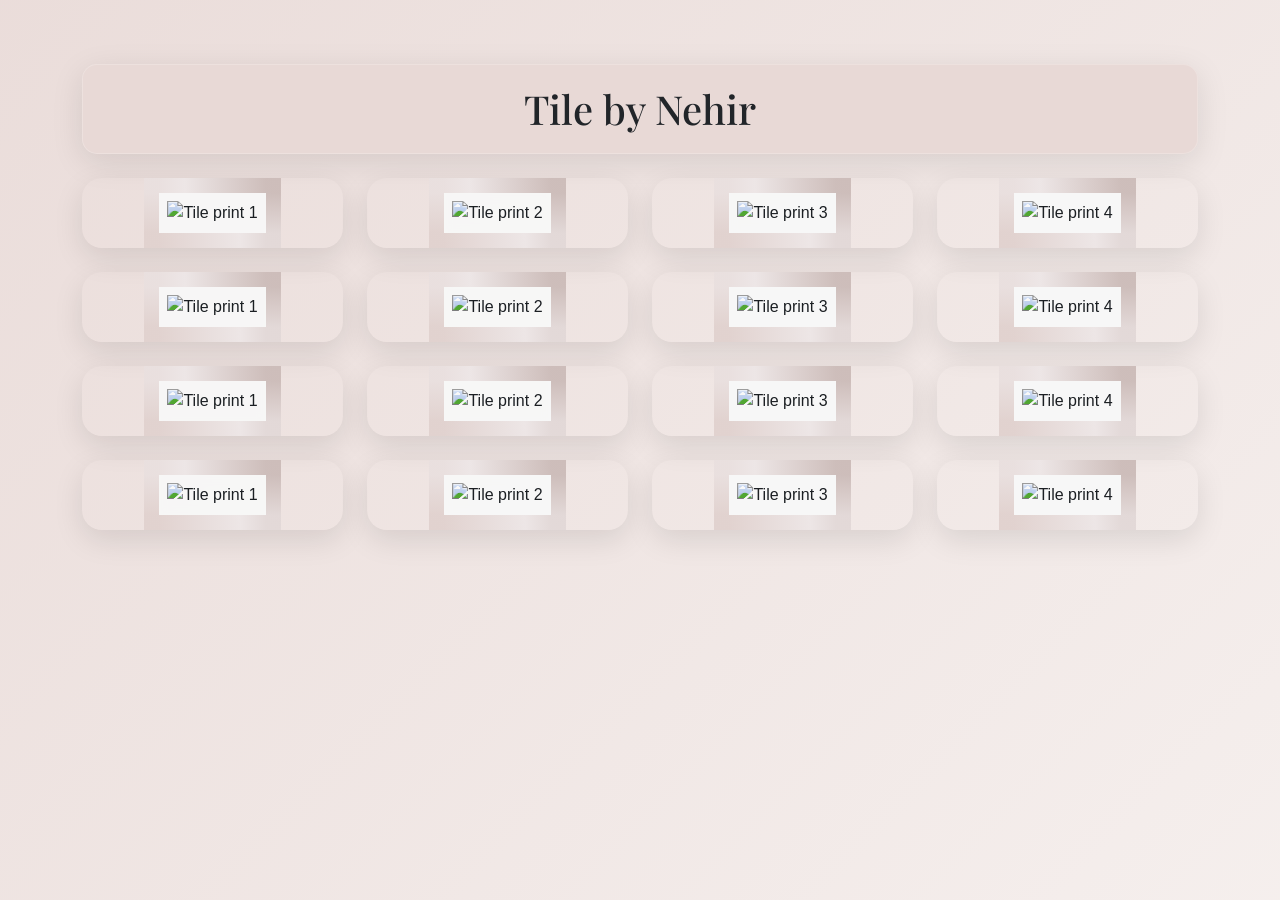
==== tile-activity/tile.html @ ba00f667 "Responsive layout and hover effects" ====
<!DOCTYPE html>
<html lang="en">
  <head>
    <meta charset="UTF-8" />
    <meta name="viewport" content="width=device-width, initial-scale=1.0" />
    <title>Tile by Nehir</title>

    <!-- ✅ You’re in the right file! Edit this one! -->
    <!-- This is the Tile by Nehir layout activity -->

    <!-- 📌 Add the Bootstrap 5 CDN here when ready -->
    <!-- Example: <link href="..." rel="stylesheet"> -->
    <meta name="viewport" content="width=device-width, initial-scale=1">
    <link href="https://cdn.jsdelivr.net/npm/bootstrap@5.3.6/dist/css/bootstrap.min.css" rel="stylesheet" integrity="sha384-4Q6Gf2aSP4eDXB8Miphtr37CMZZQ5oXLH2yaXMJ2w8e2ZtHTl7GptT4jmndRuHDT" crossorigin="anonymous">
 
    <link rel="stylesheet" href="style.css" />
    <link
      href="https://fonts.googleapis.com/css2?family=Playfair+Display&display=swap"
      rel="stylesheet"
    />
  </head>
  <body>
    <!-- Main container for your layout -->
    <div class="container py-5">
      <!-- Heading styled with Playfair Display font and centered -->
      <h1
        class="text-center mb-4"
        style="
          font-family: 'Playfair Display', serif;
          background-color: #e8d9d6;
        "
      >
        Tile by Nehir
      </h1>      

      <div class="row justify-content-center tile-grid">
        <!-- Modern responsive tile layout with magnetic hover effects -->
        <div class="col-12 col-sm-6 col-md-3 mb-4 text-center tile-container">
          <div class="tile-wrapper">
            <img src="../assets/tile1.jpg" alt="Tile print 1" class="img-fluid border-tile modern-tile" />
          </div>
        </div>
        <div class="col-12 col-sm-6 col-md-3 mb-4 text-center tile-container">
          <div class="tile-wrapper">
            <img src="../assets/tile2.jpg" alt="Tile print 2" class="img-fluid border-tile modern-tile" />
          </div>
        </div>
        <div class="col-12 col-sm-6 col-md-3 mb-4 text-center tile-container">
          <div class="tile-wrapper">
            <img src="../assets/tile3.jpg" alt="Tile print 3" class="img-fluid border-tile modern-tile" />
          </div>
        </div>
        <div class="col-12 col-sm-6 col-md-3 mb-4 text-center tile-container">
          <div class="tile-wrapper">
            <img src="../assets/tile4.jpg" alt="Tile print 4" class="img-fluid border-tile modern-tile" />
          </div>
        </div>
      </div>
      <div class="row justify-content-center tile-grid">
        <!-- Modern responsive tile layout with magnetic hover effects -->
        <div class="col-12 col-sm-6 col-md-3 mb-4 text-center tile-container">
          <div class="tile-wrapper">
            <img src="../assets/tile1.jpg" alt="Tile print 1" class="img-fluid border-tile modern-tile" />
          </div>
        </div>
        <div class="col-12 col-sm-6 col-md-3 mb-4 text-center tile-container">
          <div class="tile-wrapper">
            <img src="../assets/tile2.jpg" alt="Tile print 2" class="img-fluid border-tile modern-tile" />
          </div>
        </div>
        <div class="col-12 col-sm-6 col-md-3 mb-4 text-center tile-container">
          <div class="tile-wrapper">
            <img src="../assets/tile3.jpg" alt="Tile print 3" class="img-fluid border-tile modern-tile" />
          </div>
        </div>
        <div class="col-12 col-sm-6 col-md-3 mb-4 text-center tile-container">
          <div class="tile-wrapper">
            <img src="../assets/tile4.jpg" alt="Tile print 4" class="img-fluid border-tile modern-tile" />
          </div>
        </div>
      </div>
      <div class="row justify-content-center tile-grid">
        <!-- Modern responsive tile layout with magnetic hover effects -->
        <div class="col-12 col-sm-6 col-md-3 mb-4 text-center tile-container">
          <div class="tile-wrapper">
            <img src="../assets/tile1.jpg" alt="Tile print 1" class="img-fluid border-tile modern-tile" />
          </div>
        </div>
        <div class="col-12 col-sm-6 col-md-3 mb-4 text-center tile-container">
          <div class="tile-wrapper">
            <img src="../assets/tile2.jpg" alt="Tile print 2" class="img-fluid border-tile modern-tile" />
          </div>
        </div>
        <div class="col-12 col-sm-6 col-md-3 mb-4 text-center tile-container">
          <div class="tile-wrapper">
            <img src="../assets/tile3.jpg" alt="Tile print 3" class="img-fluid border-tile modern-tile" />
          </div>
        </div>
        <div class="col-12 col-sm-6 col-md-3 mb-4 text-center tile-container">
          <div class="tile-wrapper">
            <img src="../assets/tile4.jpg" alt="Tile print 4" class="img-fluid border-tile modern-tile" />
          </div>
        </div>
      </div>
      <div class="row justify-content-center tile-grid">
        <!-- Modern responsive tile layout with magnetic hover effects -->
        <div class="col-12 col-sm-6 col-md-3 mb-4 text-center tile-container">
          <div class="tile-wrapper">
            <img src="../assets/tile1.jpg" alt="Tile print 1" class="img-fluid border-tile modern-tile" />
          </div>
        </div>
        <div class="col-12 col-sm-6 col-md-3 mb-4 text-center tile-container">
          <div class="tile-wrapper">
            <img src="../assets/tile2.jpg" alt="Tile print 2" class="img-fluid border-tile modern-tile" />
          </div>
        </div>
        <div class="col-12 col-sm-6 col-md-3 mb-4 text-center tile-container">
          <div class="tile-wrapper">
            <img src="../assets/tile3.jpg" alt="Tile print 3" class="img-fluid border-tile modern-tile" />
          </div>
        </div>
        <div class="col-12 col-sm-6 col-md-3 mb-4 text-center tile-container">
          <div class="tile-wrapper">
            <img src="../assets/tile4.jpg" alt="Tile print 4" class="img-fluid border-tile modern-tile" />
          </div>
        </div>
      </div>
      

      <!-- 💡 Later you'll:
         - Wrap these in Bootstrap grid classes
         - Add .img-fluid and .border-tile
         - Use AI to improve layout or spacing
      -->
    </div>

    
    <script src="https://cdn.jsdelivr.net/npm/@popperjs/core@2.11.8/dist/umd/popper.min.js" integrity="sha384-I7E8VVD/ismYTF4hNIPjVp/Zjvgyol6VFvRkX/vR+Vc4jQkC+hVqc2pM8ODewa9r" crossorigin="anonymous"></script>
    <script src="https://cdn.jsdelivr.net/npm/bootstrap@5.3.6/dist/js/bootstrap.min.js" integrity="sha384-RuyvpeZCxMJCqVUGFI0Do1mQrods/hhxYlcVfGPOfQtPJh0JCw12tUAZ/Mv10S7D" crossorigin="anonymous"></script>
  
    <script>
      // JavaScript for magnetic tile effects - only neighboring tiles are affected
      document.addEventListener('DOMContentLoaded', function() {
        const tileContainers = document.querySelectorAll('.tile-container');
        
        // Add hover event listeners to each tile container
        tileContainers.forEach((container, index) => {
          const tileWrapper = container.querySelector('.tile-wrapper');
          
          // Mouse enter event - apply magnetic effect to neighbors
          container.addEventListener('mouseenter', function() {
            // Add active class to hovered tile
            tileWrapper.classList.add('tile-hovered');
            
            // Find and affect neighboring tiles
            const neighbors = getNeighboringTiles(index, tileContainers.length);
            neighbors.forEach(neighborIndex => {
              const neighborWrapper = tileContainers[neighborIndex].querySelector('.tile-wrapper');
              neighborWrapper.classList.add('tile-neighbor');
            });
          });
          
          // Mouse leave event - remove magnetic effect
          container.addEventListener('mouseleave', function() {
            // Remove active class from hovered tile
            tileWrapper.classList.remove('tile-hovered');
            
            // Remove neighbor effect from all tiles
            tileContainers.forEach(tile => {
              tile.querySelector('.tile-wrapper').classList.remove('tile-neighbor');
            });
          });
        });
        
        // Function to determine neighboring tiles based on grid layout
        function getNeighboringTiles(currentIndex, totalTiles) {
          const neighbors = [];
          const tilesPerRow = 4; // 4 tiles per row (col-md-3)
          const currentRow = Math.floor(currentIndex / tilesPerRow);
          const currentCol = currentIndex % tilesPerRow;
          
          // Check all 8 possible neighboring positions
          const positions = [
            [-1, -1], [-1, 0], [-1, 1], // Top row
            [0, -1],           [0, 1],  // Same row (left and right)
            [1, -1],  [1, 0],  [1, 1]   // Bottom row
          ];
          
          positions.forEach(([rowOffset, colOffset]) => {
            const neighborRow = currentRow + rowOffset;
            const neighborCol = currentCol + colOffset;
            const neighborIndex = neighborRow * tilesPerRow + neighborCol;
            
            // Check if neighbor is within bounds
            if (neighborRow >= 0 && 
                neighborCol >= 0 && 
                neighborCol < tilesPerRow && 
                neighborIndex < totalTiles) {
              neighbors.push(neighborIndex);
            }
          });
          
          return neighbors;
        }
      });
    </script>
  </body>
</html>
---- tile-activity/style.css ----
/* 🌿 Tile by Nehir – Modern Enhanced CSS
   This stylesheet adds modern hover effects and animations
   to create an engaging, interactive tile gallery experience.
*/

/* Set a soft textured background with modern gradient overlay */
body {
  background: linear-gradient(135deg, rgba(232, 217, 214, 0.9), rgba(244, 237, 235, 0.9)), 
              url('../assets/offwhite-background.jpg');
  background-size: cover;
  background-repeat: no-repeat;
  background-attachment: fixed;
  font-family: 'Segoe UI', Tahoma, Geneva, Verdana, sans-serif;
  padding: 16px;
  min-height: 100vh;
}

/* Enhanced header with subtle animations */
h1 {
  padding: 20px;
  border-radius: 15px;
  box-shadow: 0 8px 32px rgba(0, 0, 0, 0.1);
  backdrop-filter: blur(10px);
  border: 1px solid rgba(255, 255, 255, 0.2);
  animation: fadeInDown 1s ease-out;
  transition: transform 0.3s ease;
}

/* Add a gentle hover effect to the title */
h1:hover {
  transform: translateY(-2px);
  box-shadow: 0 12px 40px rgba(0, 0, 0, 0.15);
}

/* Modern tile container with staggered animations */
.tile-container {
  animation: fadeInUp 0.8s ease-out forwards;
  opacity: 0;
}

/* Stagger the animation timing for each tile */
.tile-container:nth-child(1) { animation-delay: 0.1s; }
.tile-container:nth-child(2) { animation-delay: 0.2s; }
.tile-container:nth-child(3) { animation-delay: 0.3s; }
.tile-container:nth-child(4) { animation-delay: 0.4s; }

/* Tile wrapper for positioning and magnetic effects */
.tile-wrapper {
  position: relative;
  overflow: hidden;
  border-radius: 20px;
  transition: all 0.6s cubic-bezier(0.175, 0.885, 0.32, 1.275);
  cursor: pointer;
  box-shadow: 0 10px 30px rgba(0, 0, 0, 0.1);
}

/* Magnetic hover effect - main tile grows significantly */
.tile-wrapper.tile-hovered {
  transform: scale(1.15);
  box-shadow: 0 30px 60px rgba(0, 0, 0, 0.3);
  z-index: 10;
}

/* Neighboring tiles get a subtle magnetic attraction effect */
.tile-wrapper.tile-neighbor {
  transform: scale(1.05);
  box-shadow: 0 15px 40px rgba(0, 0, 0, 0.15);
  z-index: 5;
}

/* Modern tile images with smooth animations (no rotation) */
.modern-tile {
  transition: all 0.5s cubic-bezier(0.25, 0.46, 0.45, 0.94);
  border-radius: 15px;
  filter: brightness(0.95) contrast(1.05);
}

/* Enhanced image effects for hovered tile */
.tile-wrapper.tile-hovered .modern-tile {
  transform: scale(1.05);
  filter: brightness(1.1) contrast(1.1) saturate(1.2);
}

/* Subtle enhancement for neighboring tile images */
.tile-wrapper.tile-neighbor .modern-tile {
  filter: brightness(1.02) contrast(1.02) saturate(1.05);
}

/* Enhanced border styling */
.border-tile {
  border: 15px solid transparent;
  border-image: linear-gradient(45deg, #e8d9d6, #f4eded, #d4c4c1) 1;
  padding: 8px;
  background-color: rgba(255, 255, 255, 0.95);
  backdrop-filter: blur(10px);
}

/* Responsive image sizing with modern constraints */
img {
  max-height: 280px;
  max-width: 100%;
  object-fit: cover;
  width: 100%;
  height: 250px;
}

/* Modern caption styling */
.tile-caption {
  text-align: center;
  margin-top: 15px;
  font-size: 16px;
  color: #5a4a42;
  font-weight: 500;
  opacity: 0.8;
  transition: opacity 0.3s ease;
}

.tile-container:hover .tile-caption {
  opacity: 1;
}

/* Keyframe animations for modern effects */
@keyframes fadeInDown {
  from {
    opacity: 0;
    transform: translateY(-30px);
  }
  to {
    opacity: 1;
    transform: translateY(0);
  }
}

@keyframes fadeInUp {
  from {
    opacity: 0;
    transform: translateY(40px);
  }
  to {
    opacity: 1;
    transform: translateY(0);
  }
}

/* Add a subtle floating animation for extra personality */
@keyframes float {
  0%, 100% {
    transform: translateY(0px);
  }
  50% {
    transform: translateY(-5px);
  }
}

/* Modern responsive adjustments */
@media (max-width: 768px) {
  img {
    height: 200px;
  }
  
  h1 {
    font-size: 1.8rem;
    padding: 15px;
  }
  
  /* Reduce magnetic effect on smaller screens for better touch interaction */
  .tile-wrapper.tile-hovered {
    transform: scale(1.1);
  }
  
  .tile-wrapper.tile-neighbor {
    transform: scale(1.03);
  }
}
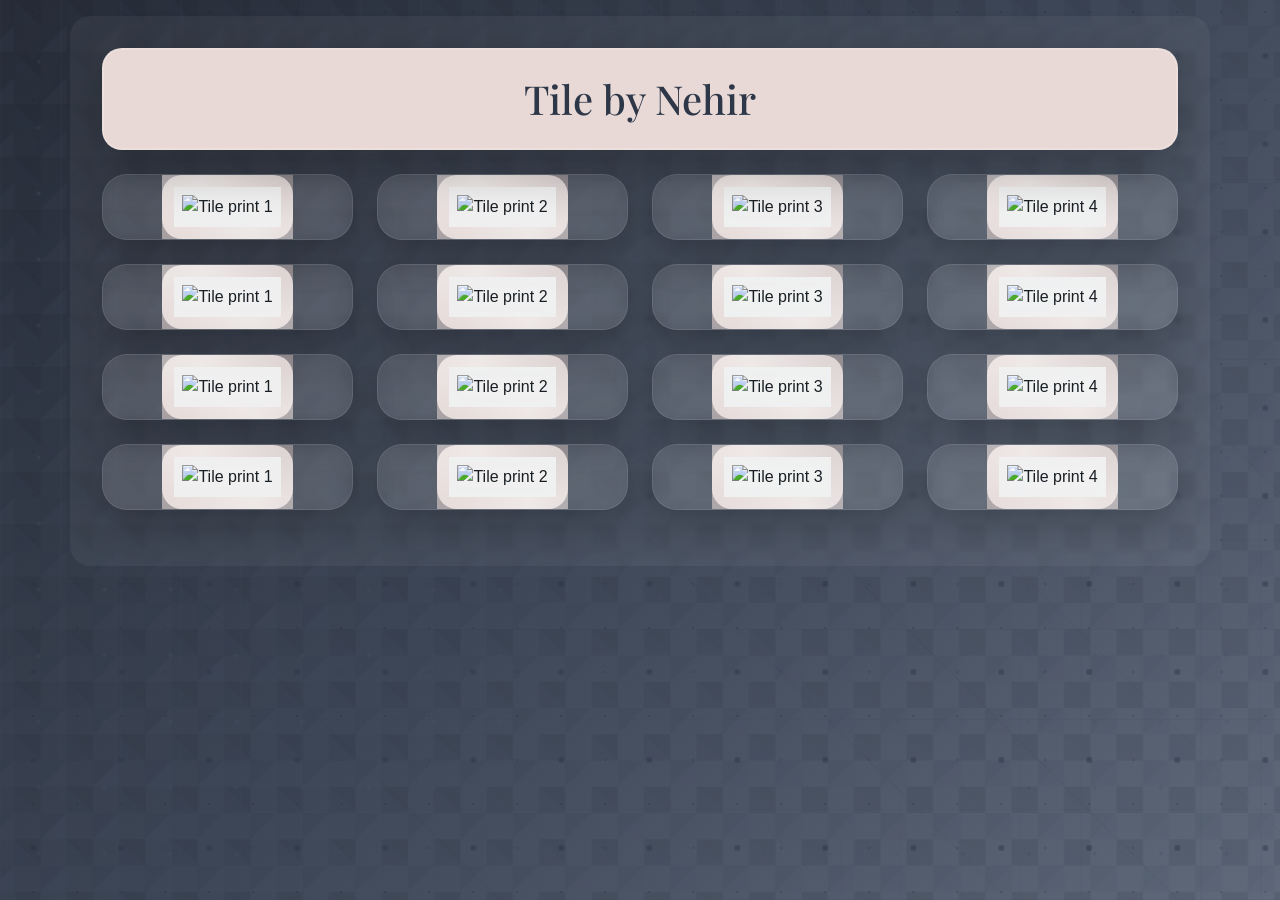
==== commit f9a24739: "Improved hover effect, background styles" ====
--- a/tile-activity/tile.html
+++ b/tile-activity/tile.html
@@ -18,10 +18,16 @@
       href="https://fonts.googleapis.com/css2?family=Playfair+Display&display=swap"
       rel="stylesheet"
     />
-  </head>
-  <body>
+  </head>  <body>
+    <!-- Parallax Background Layers for Depth -->
+    <div class="parallax-bg">
+      <div class="parallax-layer layer-1"></div>
+      <div class="parallax-layer layer-2"></div>
+      <div class="parallax-layer layer-3"></div>
+    </div>
+
     <!-- Main container for your layout -->
-    <div class="container py-5">
+    <div class="container py-5 content-overlay">
       <!-- Heading styled with Playfair Display font and centered -->
       <h1
         class="text-center mb-4"
@@ -137,8 +143,21 @@
     
     <script src="https://cdn.jsdelivr.net/npm/@popperjs/core@2.11.8/dist/umd/popper.min.js" integrity="sha384-I7E8VVD/ismYTF4hNIPjVp/Zjvgyol6VFvRkX/vR+Vc4jQkC+hVqc2pM8ODewa9r" crossorigin="anonymous"></script>
     <script src="https://cdn.jsdelivr.net/npm/bootstrap@5.3.6/dist/js/bootstrap.min.js" integrity="sha384-RuyvpeZCxMJCqVUGFI0Do1mQrods/hhxYlcVfGPOfQtPJh0JCw12tUAZ/Mv10S7D" crossorigin="anonymous"></script>
-  
     <script>
+      // Enhanced Parallax Scroll Effect
+      // This creates smooth, multi-layered background movement as user scrolls
+      window.addEventListener('scroll', function() {
+        const scrolled = window.pageYOffset;
+        const parallaxLayers = document.querySelectorAll('.parallax-layer');
+        
+        // Move each layer at different speeds for depth effect
+        parallaxLayers.forEach((layer, index) => {
+          const speed = (index + 1) * 0.3; // Different speeds for each layer
+          const yPos = -(scrolled * speed);
+          layer.style.transform = `translateY(${yPos}px) scale(${1.1 - index * 0.02})`;
+        });
+      });
+
       // JavaScript for magnetic tile effects - only neighboring tiles are affected
       document.addEventListener('DOMContentLoaded', function() {
         const tileContainers = document.querySelectorAll('.tile-container');
@@ -171,19 +190,19 @@
             });
           });
         });
-        
-        // Function to determine neighboring tiles based on grid layout
+          // Function to determine neighboring tiles based on grid layout
         function getNeighboringTiles(currentIndex, totalTiles) {
           const neighbors = [];
           const tilesPerRow = 4; // 4 tiles per row (col-md-3)
           const currentRow = Math.floor(currentIndex / tilesPerRow);
           const currentCol = currentIndex % tilesPerRow;
           
-          // Check all 8 possible neighboring positions
+          // Only check direct neighbors (no diagonals) - just up, down, left, right
           const positions = [
-            [-1, -1], [-1, 0], [-1, 1], // Top row
-            [0, -1],           [0, 1],  // Same row (left and right)
-            [1, -1],  [1, 0],  [1, 1]   // Bottom row
+            [-1, 0], // Top
+            [0, -1], // Left
+            [0, 1],  // Right
+            [1, 0]   // Bottom
           ];
           
           positions.forEach(([rowOffset, colOffset]) => {
--- a/tile-activity/style.css
+++ b/tile-activity/style.css
@@ -1,35 +1,123 @@
-/* 🌿 Tile by Nehir – Modern Enhanced CSS
-   This stylesheet adds modern hover effects and animations
+/* 🌿 Tile by Nehir – Modern Enhanced CSS with Parallax Effects
+   This stylesheet adds modern hover effects, animations, and parallax
    to create an engaging, interactive tile gallery experience.
 */
 
-/* Set a soft textured background with modern gradient overlay */
+/* Parallax Background Container */
+.parallax-bg {
+  position: fixed;
+  top: 0;
+  left: 0;
+  width: 100%;
+  height: 100vh;
+  z-index: -1;
+  overflow: hidden;
+}
+
+/* Parallax Layers with Different Speeds */
+.parallax-layer {
+  position: absolute;
+  top: 0;
+  left: 0;
+  width: 120%;
+  height: 120%;
+  background-repeat: repeat;
+  animation: parallaxFloat 20s ease-in-out infinite;
+}
+
+/* Layer 1 - Slowest moving, cool hexagonal pattern */
+.layer-1 {
+  background-image: 
+    radial-gradient(circle at 25% 25%, rgba(45, 55, 72, 0.4) 3px, transparent 3px),
+    radial-gradient(circle at 75% 75%, rgba(74, 85, 104, 0.3) 2px, transparent 2px),
+    radial-gradient(circle at 50% 50%, rgba(26, 32, 44, 0.2) 1px, transparent 1px);
+  background-size: 80px 80px, 60px 60px, 40px 40px;
+  animation-duration: 30s;
+  transform: translateZ(0) scale(1.1);
+}
+
+/* Layer 2 - Medium speed, cool diamond grid */
+.layer-2 {
+  background-image: 
+    linear-gradient(45deg, rgba(45, 55, 72, 0.15) 25%, transparent 25%),
+    linear-gradient(-45deg, rgba(74, 85, 104, 0.12) 25%, transparent 25%),
+    linear-gradient(45deg, transparent 75%, rgba(26, 32, 44, 0.1) 75%),
+    linear-gradient(-45deg, transparent 75%, rgba(45, 55, 72, 0.08) 75%);
+  background-size: 50px 50px;
+  background-position: 0 0, 0 25px, 25px -25px, -25px 0px;
+  animation-duration: 22s;
+  animation-delay: -4s;
+  transform: translateZ(0) scale(1.05);
+}
+
+/* Layer 3 - Fastest, cool circuit-board pattern */
+.layer-3 {
+  background-image: 
+    repeating-linear-gradient(
+      90deg,
+      rgba(74, 85, 104, 0.08) 0px,
+      rgba(74, 85, 104, 0.08) 2px,
+      transparent 2px,
+      transparent 60px
+    ),
+    repeating-linear-gradient(
+      0deg,
+      rgba(45, 55, 72, 0.06) 0px,
+      rgba(45, 55, 72, 0.06) 1px,
+      transparent 1px,
+      transparent 90px
+    ),
+    repeating-linear-gradient(
+      45deg,
+      rgba(26, 32, 44, 0.04) 0px,
+      rgba(26, 32, 44, 0.04) 1px,
+      transparent 1px,
+      transparent 120px
+    );
+  animation-duration: 18s;
+  animation-delay: -7s;
+}
+
+/* Content overlay with enhanced backdrop for darker theme */
+.content-overlay {
+  position: relative;
+  z-index: 1;
+  backdrop-filter: blur(2px);
+  background: rgba(255, 255, 255, 0.05);
+  border-radius: 20px;
+  padding: 2rem !important;
+}
+
+/* Set a sophisticated dark background with cool tones */
 body {
-  background: linear-gradient(135deg, rgba(232, 217, 214, 0.9), rgba(244, 237, 235, 0.9)), 
-              url('../assets/offwhite-background.jpg');
-  background-size: cover;
-  background-repeat: no-repeat;
-  background-attachment: fixed;
+  background: linear-gradient(135deg, rgba(26, 32, 44, 0.95), rgba(45, 55, 72, 0.92), rgba(74, 85, 104, 0.88));
   font-family: 'Segoe UI', Tahoma, Geneva, Verdana, sans-serif;
   padding: 16px;
   min-height: 100vh;
-}
-
-/* Enhanced header with subtle animations */
+  overflow-x: hidden;
+}
+
+/* Enhanced header with dark theme styling */
 h1 {
-  padding: 20px;
-  border-radius: 15px;
-  box-shadow: 0 8px 32px rgba(0, 0, 0, 0.1);
-  backdrop-filter: blur(10px);
-  border: 1px solid rgba(255, 255, 255, 0.2);
-  animation: fadeInDown 1s ease-out;
-  transition: transform 0.3s ease;
+  padding: 25px 30px;
+  border-radius: 20px;
+  box-shadow: 0 15px 50px rgba(0, 0, 0, 0.3);
+  backdrop-filter: blur(15px);
+  border: 2px solid rgba(255, 255, 255, 0.15);
+  animation: fadeInDown 1.2s ease-out;
+  transition: all 0.4s ease;
+  background: rgba(232, 217, 214, 0.9);
+  position: relative;
+  z-index: 2;
+  color: #2d3748;
 }
 
 /* Add a gentle hover effect to the title */
 h1:hover {
-  transform: translateY(-2px);
-  box-shadow: 0 12px 40px rgba(0, 0, 0, 0.15);
+  transform: translateY(-3px) scale(1.02);
+  box-shadow: 0 20px 60px rgba(0, 0, 0, 0.4);
+  background: rgba(232, 217, 214, 0.95);
+  border-color: rgba(255, 255, 255, 0.25);
 }
 
 /* Modern tile container with staggered animations */
@@ -44,55 +132,64 @@
 .tile-container:nth-child(3) { animation-delay: 0.3s; }
 .tile-container:nth-child(4) { animation-delay: 0.4s; }
 
-/* Tile wrapper for positioning and magnetic effects */
+/* Tile wrapper for positioning and magnetic effects with dark theme */
 .tile-wrapper {
   position: relative;
   overflow: hidden;
-  border-radius: 20px;
+  border-radius: 25px;
   transition: all 0.6s cubic-bezier(0.175, 0.885, 0.32, 1.275);
   cursor: pointer;
-  box-shadow: 0 10px 30px rgba(0, 0, 0, 0.1);
-}
-
-/* Magnetic hover effect - main tile grows significantly */
+  box-shadow: 0 12px 40px rgba(0, 0, 0, 0.25);
+  backdrop-filter: blur(8px);
+  background: rgba(255, 255, 255, 0.08);
+  border: 1px solid rgba(255, 255, 255, 0.1);
+}
+
+/* Magnetic hover effect - main tile grows significantly (Level 2) */
 .tile-wrapper.tile-hovered {
-  transform: scale(1.15);
-  box-shadow: 0 30px 60px rgba(0, 0, 0, 0.3);
+  transform: scale(1.15) translateZ(10px);
+  box-shadow: 0 35px 70px rgba(0, 0, 0, 0.4);
+  z-index: 15;
+  backdrop-filter: blur(12px);
+  background: rgba(255, 255, 255, 0.12);
+  border-color: rgba(255, 255, 255, 0.2);
+}
+
+/* Direct neighboring tiles get subtle magnetic attraction (Level 1) */
+.tile-wrapper.tile-neighbor {
+  transform: scale(1.05) translateZ(5px);
+  box-shadow: 0 20px 50px rgba(0, 0, 0, 0.3);
   z-index: 10;
-}
-
-/* Neighboring tiles get a subtle magnetic attraction effect */
-.tile-wrapper.tile-neighbor {
-  transform: scale(1.05);
-  box-shadow: 0 15px 40px rgba(0, 0, 0, 0.15);
-  z-index: 5;
-}
-
-/* Modern tile images with smooth animations (no rotation) */
+  backdrop-filter: blur(10px);
+  background: rgba(255, 255, 255, 0.1);
+  border-color: rgba(255, 255, 255, 0.15);
+}
+
+/* Modern tile images with smooth animations and parallax compatibility */
 .modern-tile {
   transition: all 0.5s cubic-bezier(0.25, 0.46, 0.45, 0.94);
-  border-radius: 15px;
-  filter: brightness(0.95) contrast(1.05);
+  border-radius: 20px;
+  filter: brightness(0.95) contrast(1.05) saturate(1.1);
 }
 
 /* Enhanced image effects for hovered tile */
 .tile-wrapper.tile-hovered .modern-tile {
   transform: scale(1.05);
-  filter: brightness(1.1) contrast(1.1) saturate(1.2);
+  filter: brightness(1.15) contrast(1.15) saturate(1.3);
 }
 
 /* Subtle enhancement for neighboring tile images */
 .tile-wrapper.tile-neighbor .modern-tile {
-  filter: brightness(1.02) contrast(1.02) saturate(1.05);
-}
-
-/* Enhanced border styling */
+  filter: brightness(1.05) contrast(1.05) saturate(1.15);
+}
+
+/* Enhanced border styling with dark theme */
 .border-tile {
-  border: 15px solid transparent;
-  border-image: linear-gradient(45deg, #e8d9d6, #f4eded, #d4c4c1) 1;
+  border: 12px solid transparent;
+  border-image: linear-gradient(45deg, rgba(232, 217, 214, 0.6), rgba(244, 237, 235, 0.7), rgba(212, 196, 193, 0.5)) 1;
   padding: 8px;
   background-color: rgba(255, 255, 255, 0.95);
-  backdrop-filter: blur(10px);
+  backdrop-filter: blur(12px);
 }
 
 /* Responsive image sizing with modern constraints */
@@ -142,6 +239,22 @@
   }
 }
 
+/* Parallax floating animation for depth layers */
+@keyframes parallaxFloat {
+  0%, 100% {
+    transform: translateX(0px) translateY(0px) scale(1.1);
+  }
+  25% {
+    transform: translateX(-10px) translateY(-5px) scale(1.1);
+  }
+  50% {
+    transform: translateX(0px) translateY(-10px) scale(1.1);
+  }
+  75% {
+    transform: translateX(10px) translateY(-5px) scale(1.1);
+  }
+}
+
 /* Add a subtle floating animation for extra personality */
 @keyframes float {
   0%, 100% {
@@ -152,7 +265,7 @@
   }
 }
 
-/* Modern responsive adjustments */
+/* Modern responsive adjustments with parallax considerations */
 @media (max-width: 768px) {
   img {
     height: 200px;
@@ -160,7 +273,7 @@
   
   h1 {
     font-size: 1.8rem;
-    padding: 15px;
+    padding: 20px;
   }
   
   /* Reduce magnetic effect on smaller screens for better touch interaction */
@@ -171,4 +284,13 @@
   .tile-wrapper.tile-neighbor {
     transform: scale(1.03);
   }
-}
+  
+  /* Reduce parallax intensity on mobile for better performance */
+  .parallax-layer {
+    animation-duration: 30s;
+  }
+  
+  .content-overlay {
+    padding: 1rem !important;
+  }
+}
